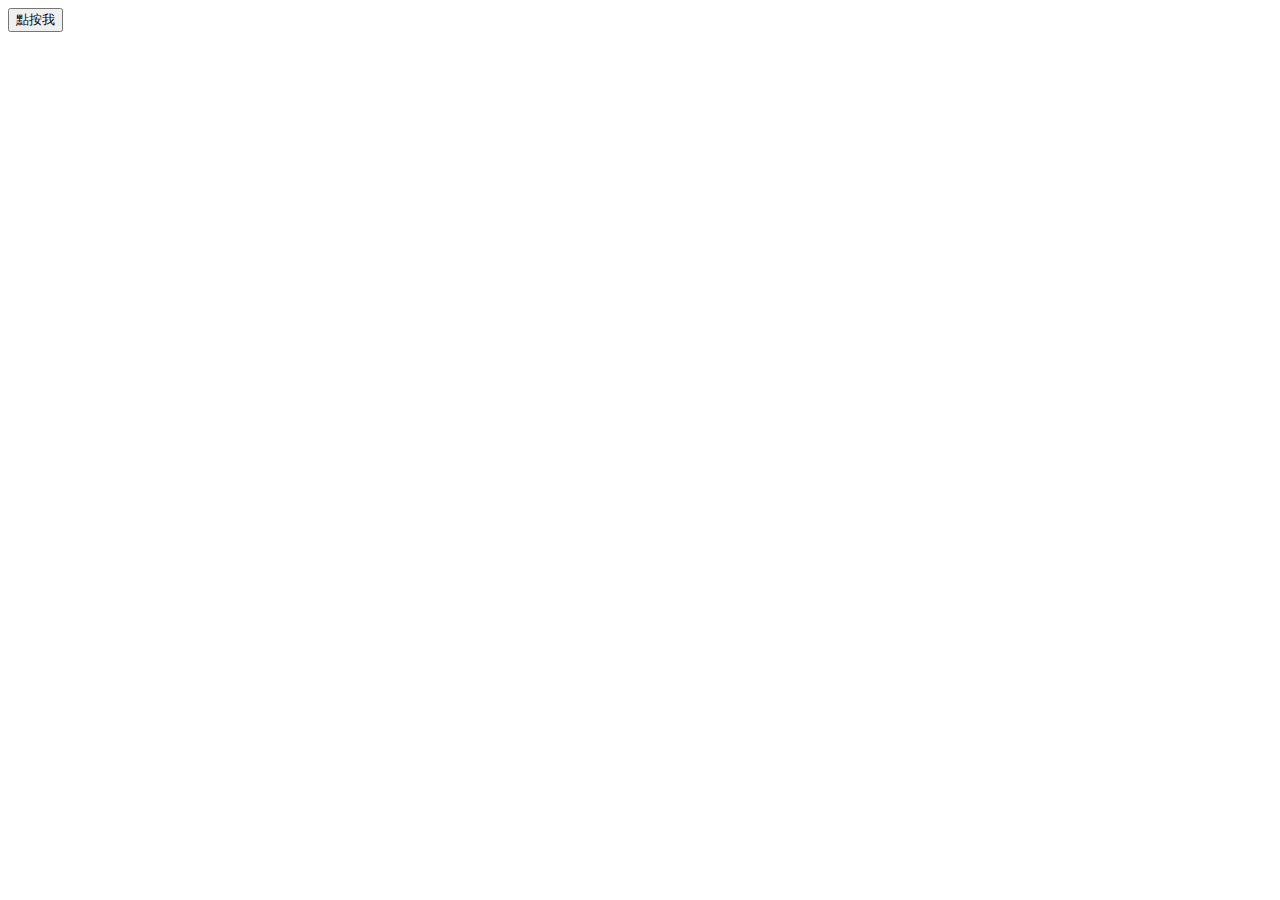
==== HTML/JavaScript/index.html @ 76a28ae6 "class90" ====
<!DOCTYPE html>
<html lang="zh-Hant-tw">
<head>
    <title>Learning JavaScript</title>

    <meta charset="utf-8" />
    <meta name="viewport" content="width=device-width, initial-scale=1" />
    
      
</head>

<body>

    <button onclick="alert('您好!')">點按我</button>

    <script type="text/javascript">

    </script>

</body>
</html>
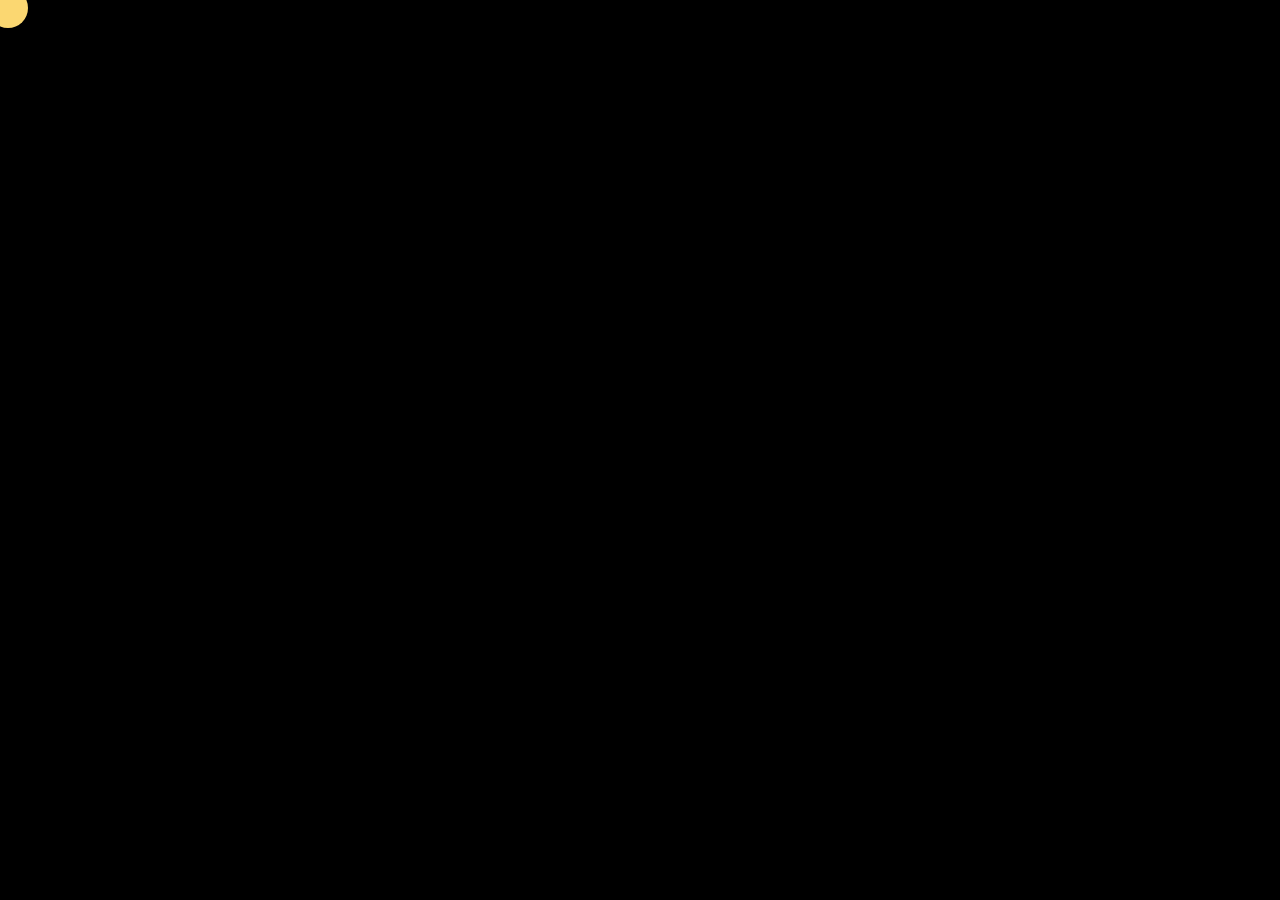
==== commit 42db90eb: "class122" ====
--- a/HTML/JavaScript/index.html
+++ b/HTML/JavaScript/index.html
@@ -2,19 +2,75 @@
 <!DOCTYPE html>
 <html lang="zh-Hant-tw">
 <head>
-    <title>Learning JavaScript</title>
+    <title>測試反應</title>
 
     <meta charset="utf-8" />
     <meta name="viewport" content="width=device-width, initial-scale=1" />
+
+    <style>
+
+        :root{
+            
+            --mouse-x:0;
+            --mouse-y:0;
+            --radius: 40px;
+            
+        }
+
+        #ball{
+            width: var(--radius);
+            height: var(--radius);
+            border-radius: 50%;
+            background-color: #FBD771;
+            position: absolute;
+            
+            
+            transform: translate(calc(var(--mouse-x)* 1px - var(--radius)/2), 
+            calc(var(--mouse-y)* 1px - var(--radius)/2));
+        }
+
+        body{
+            background-color: black;
+        }
+
+    </style>
     
       
 </head>
 
 <body>
 
-    <button onclick="alert('您好!')">點按我</button>
+    <div id="ball">
+        <div class="halo"></div>
+        <div class="halo"></div>
+        <div class="halo"></div>
+    </div>
 
     <script type="text/javascript">
+
+        var ball_x = 0;
+        var ball_y = 0;
+
+        var mouse_x = 0;
+        var mouse_y = 0;
+
+        const docStyle = document.documentElement.style;
+
+        document.addEventListener("mousemove", (event) => {
+            mouse_x = event.clientX;
+            mouse_y = event.clientY;
+        });
+
+        function delayMotion(){
+            ball_x = mouse_x;
+            ball_y = mouse_y;
+            docStyle.setProperty("--mouse-x", ball_x);
+            docStyle.setProperty("--mouse-y", ball_y);
+
+            requestAnimationFrame(delayMotion);
+        }
+
+        delayMotion();
 
     </script>
 
